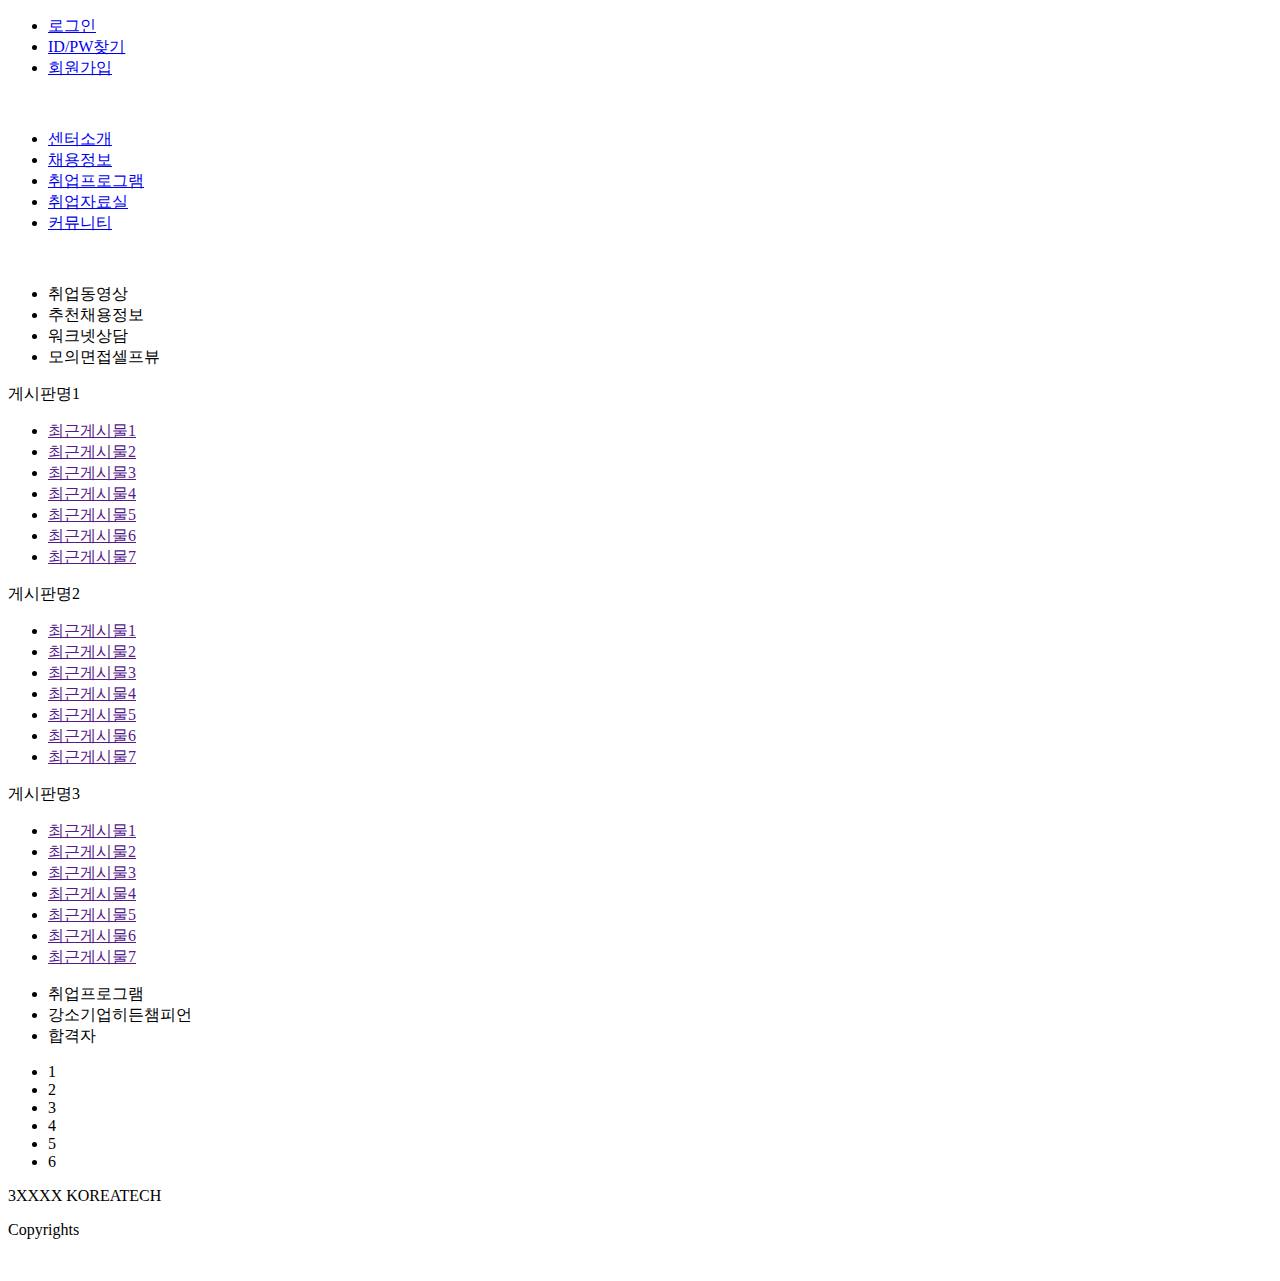
==== index.html @ 14c7f2dc "Initialized" ====
<!DOCTYPE html>
<html lang="ko">
<head>
    <meta charset="UTF-8">
    <meta name="viewport" content="width=device-width, initial-scale=1.0">
    <meta http-equiv="X-UA-Compatible" content="ie=edge">
    <title>한국기술교육대학교</title>

    <link rel="stylesheet" href="./css/style.css">
</head>
<body>
    <section id="wrapper">
        <!-- Global Navigation -->
        <section>
            <div>
                <!-- ul>(li>a)*3 -->
                <ul>
                    <li><a href="#">로그인</a></li>
                    <li><a href="#">ID/PW찾기</a></li>
                    <li><a href="#">회원가입</a></li>
                </ul>
            </div>
            <div>
                <!-- img+ul>(li>a)*5 -->
                <img src="" alt="">
                <ul>
                    <li><a href="#">센터소개</a></li>
                    <li><a href="#">채용정보</a></li>
                    <li><a href="#">취업프로그램</a></li>
                    <li><a href="#">취업자료실</a></li>
                    <li><a href="#">커뮤니티</a></li>
                </ul>
            </div>
        </section>
        <!-- Main Images -->
        <section>
            <img src="" alt="">
        </section>
        <!-- Main Contents -->
        <section>
            <div>
                <ul>
                    <li>취업동영상</li>
                    <li>추천채용정보</li>
                    <li>워크넷상담</li>
                    <li>모의면접셀프뷰</li>
                </ul>
            </div>
            <div>
                <!-- (div>p.title+ul>(li>a{최근게시물$})*7)*3 -->
                <div>
                    <p class="title">게시판명1</p>
                    <ul>
                        <li><a href="">최근게시물1</a></li>
                        <li><a href="">최근게시물2</a></li>
                        <li><a href="">최근게시물3</a></li>
                        <li><a href="">최근게시물4</a></li>
                        <li><a href="">최근게시물5</a></li>
                        <li><a href="">최근게시물6</a></li>
                        <li><a href="">최근게시물7</a></li>
                    </ul>
                </div>
                <div>
                    <p class="title">게시판명2</p>
                    <ul>
                        <li><a href="">최근게시물1</a></li>
                        <li><a href="">최근게시물2</a></li>
                        <li><a href="">최근게시물3</a></li>
                        <li><a href="">최근게시물4</a></li>
                        <li><a href="">최근게시물5</a></li>
                        <li><a href="">최근게시물6</a></li>
                        <li><a href="">최근게시물7</a></li>
                    </ul>
                </div>
                <div>
                    <p class="title">게시판명3</p>
                    <ul>
                        <li><a href="">최근게시물1</a></li>
                        <li><a href="">최근게시물2</a></li>
                        <li><a href="">최근게시물3</a></li>
                        <li><a href="">최근게시물4</a></li>
                        <li><a href="">최근게시물5</a></li>
                        <li><a href="">최근게시물6</a></li>
                        <li><a href="">최근게시물7</a></li>
                    </ul>
                </div>
            </div>
        </section>
        <!-- Link Banners -->
        <section>
            <ul>
                <li>취업프로그램</li>
                <li>강소기업히든챔피언</li>
                <li>합격자</li>
            </ul>
        </section>
        <!-- Footer & Copyrights -->
        <section>
            <div>
                <ul>
                    <li>1</li>
                    <li>2</li>
                    <li>3</li>
                    <li>4</li>
                    <li>5</li>
                    <li>6</li>
                </ul>
            </div>
            <div>
                <p>3XXXX KOREATECH</p>
                <p>Copyrights</p>
                <img src="" alt="">
            </div>
        </section>
    </section>
</body>
</html>
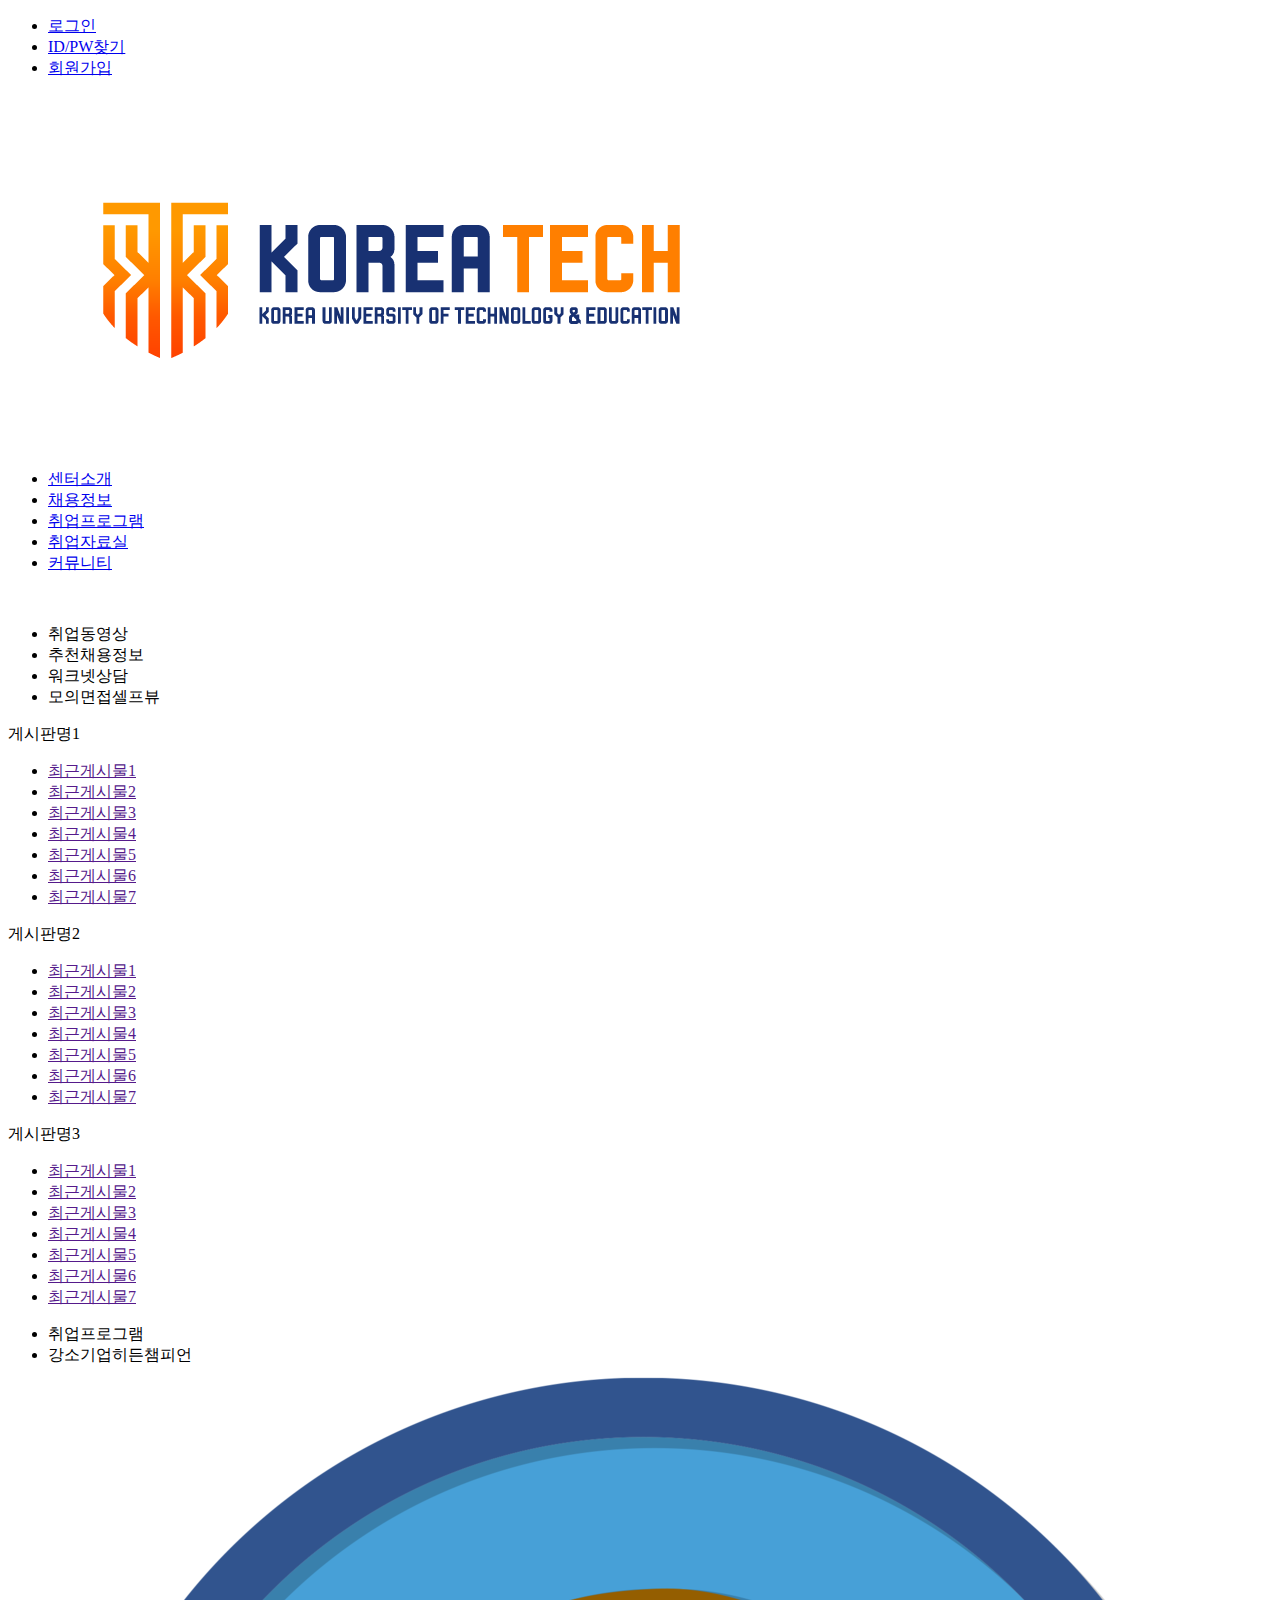
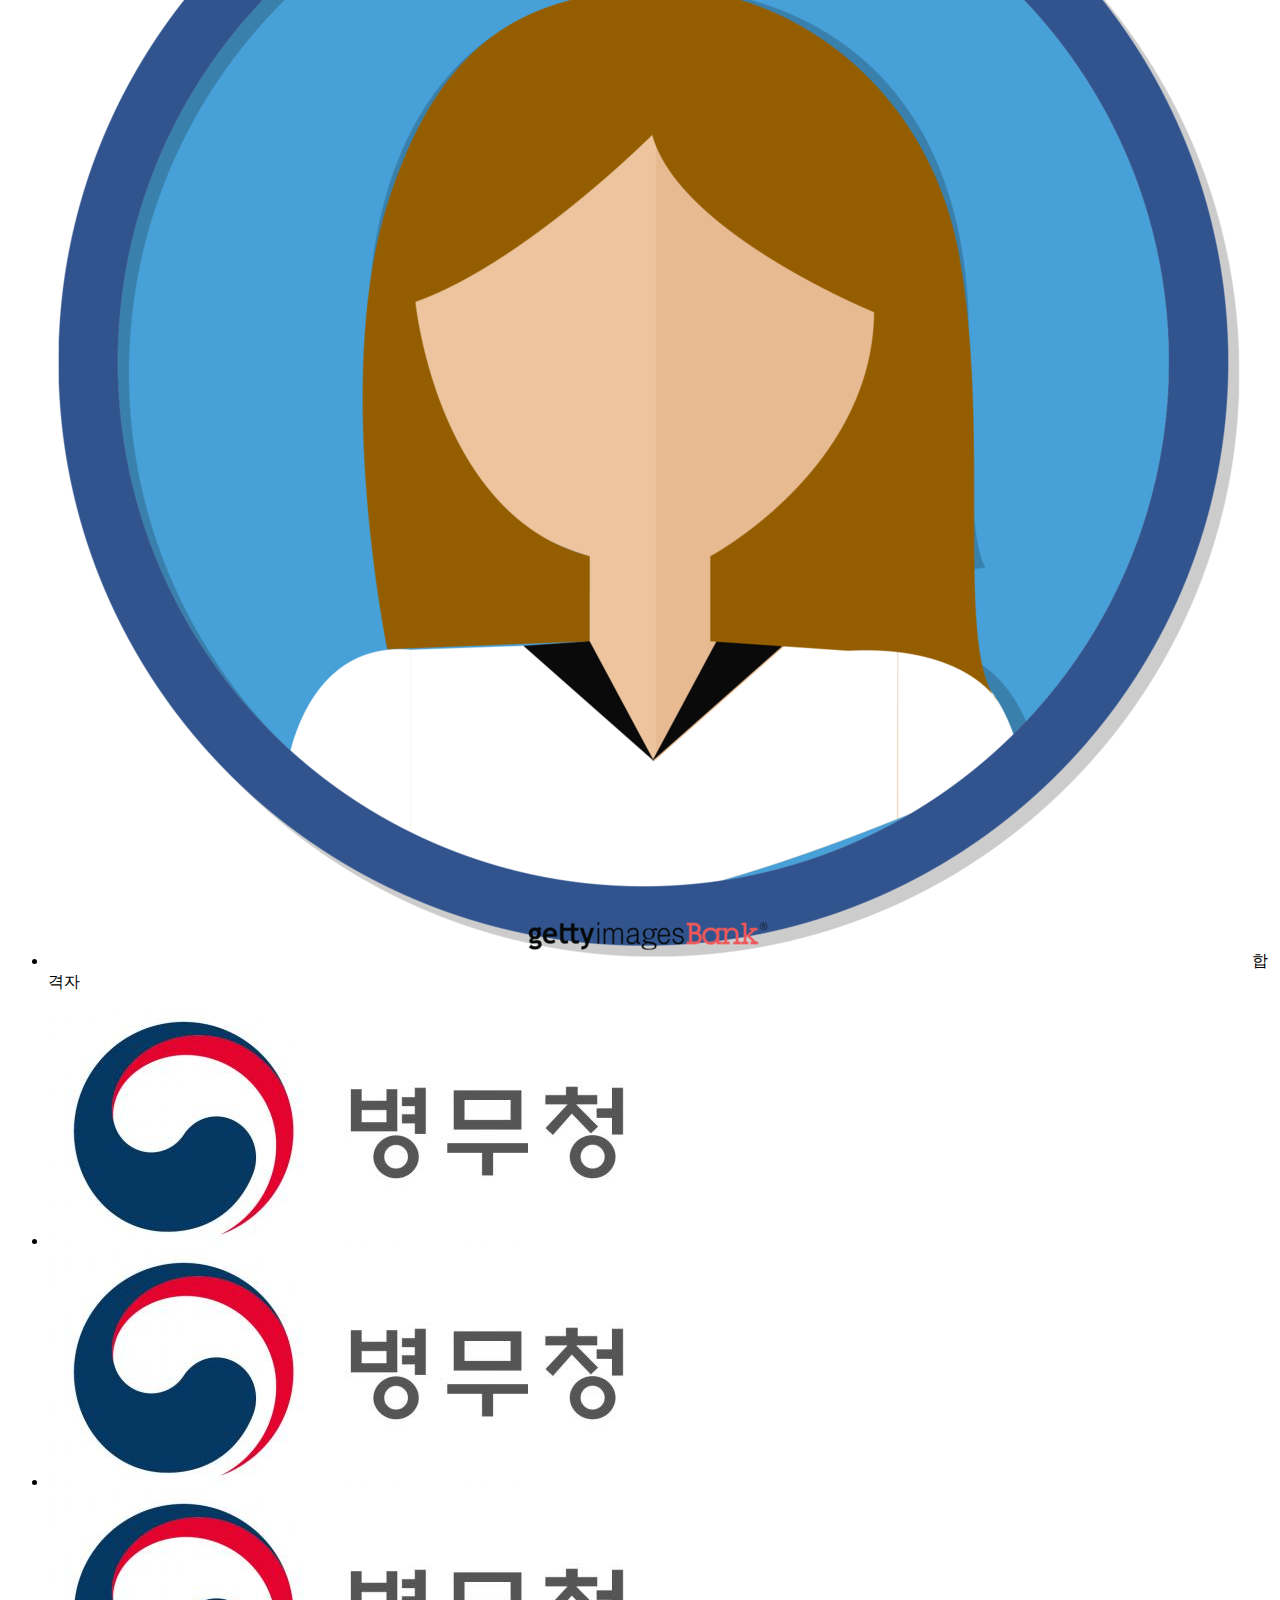
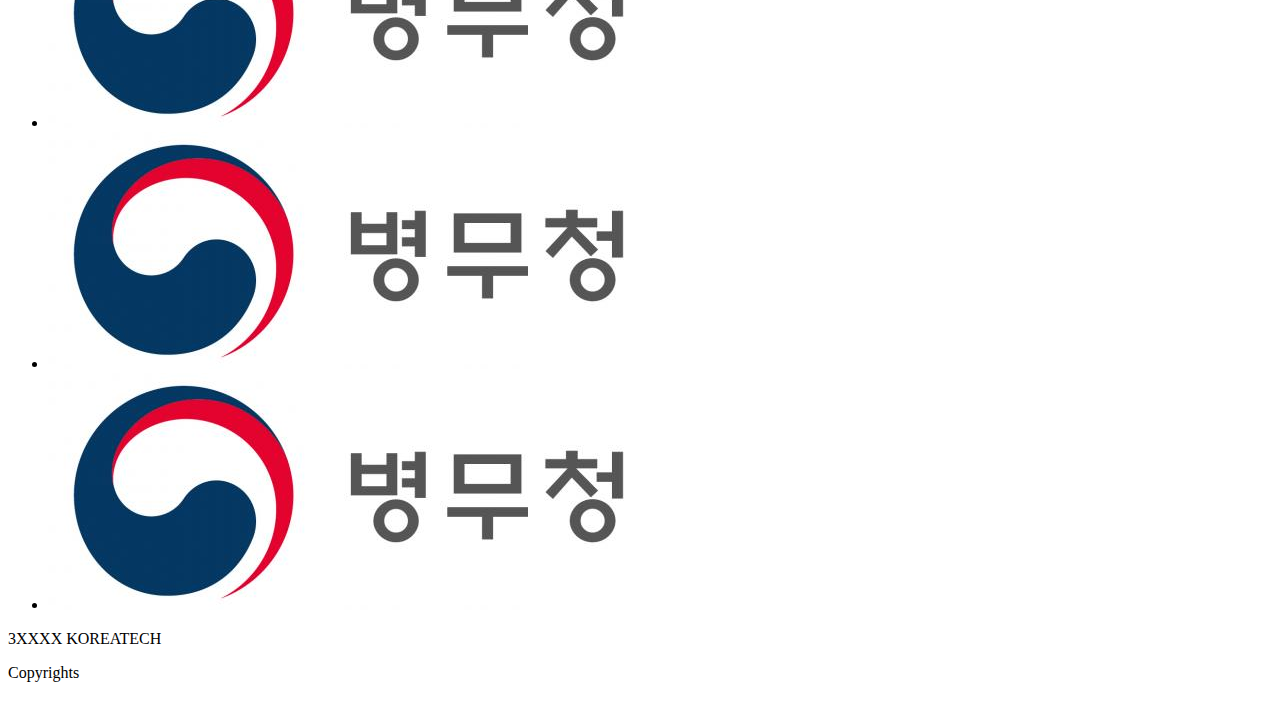
==== commit 664d6c99: "icons and img added" ====
--- a/index.html
+++ b/index.html
@@ -6,6 +6,8 @@
     <meta http-equiv="X-UA-Compatible" content="ie=edge">
     <title>한국기술교육대학교</title>
 
+    <!-- FontAwesome -->
+    <link rel="stylesheet" href="https://use.fontawesome.com/releases/v5.5.0/css/all.css" integrity="sha384-B4dIYHKNBt8Bc12p+WXckhzcICo0wtJAoU8YZTY5qE0Id1GSseTk6S+L3BlXeVIU" crossorigin="anonymous">
     <link rel="stylesheet" href="./css/style.css">
 </head>
 <body>
@@ -22,7 +24,7 @@
             </div>
             <div>
                 <!-- img+ul>(li>a)*5 -->
-                <img src="" alt="">
+                <img src="./img/logo.png" alt="KOREATECH LOGO">
                 <ul>
                     <li><a href="#">센터소개</a></li>
                     <li><a href="#">채용정보</a></li>
@@ -40,16 +42,16 @@
         <section>
             <div>
                 <ul>
-                    <li>취업동영상</li>
-                    <li>추천채용정보</li>
-                    <li>워크넷상담</li>
-                    <li>모의면접셀프뷰</li>
+                    <li><i class="fas fa-video"></i>취업동영상</li>
+                    <li><i class="fas fa-file-alt"></i>추천채용정보</li>
+                    <li><i class="fas fa-clock"></i>워크넷상담</li>
+                    <li><i class="fas fa-user"></i>모의면접셀프뷰</li>
                 </ul>
             </div>
             <div>
                 <!-- (div>p.title+ul>(li>a{최근게시물$})*7)*3 -->
                 <div>
-                    <p class="title">게시판명1</p>
+                    <p class="title">게시판명1<i class="far fa-plus-square"></i></p>
                     <ul>
                         <li><a href="">최근게시물1</a></li>
                         <li><a href="">최근게시물2</a></li>
@@ -61,7 +63,7 @@
                     </ul>
                 </div>
                 <div>
-                    <p class="title">게시판명2</p>
+                    <p class="title">게시판명2<i class="far fa-plus-square"></i></p>
                     <ul>
                         <li><a href="">최근게시물1</a></li>
                         <li><a href="">최근게시물2</a></li>
@@ -73,7 +75,7 @@
                     </ul>
                 </div>
                 <div>
-                    <p class="title">게시판명3</p>
+                    <p class="title">게시판명3<i class="far fa-plus-square"></i></p>
                     <ul>
                         <li><a href="">최근게시물1</a></li>
                         <li><a href="">최근게시물2</a></li>
@@ -89,21 +91,24 @@
         <!-- Link Banners -->
         <section>
             <ul>
-                <li>취업프로그램</li>
+                <li><i class="far fa-user"></i>취업프로그램</li>
                 <li>강소기업히든챔피언</li>
-                <li>합격자</li>
+                <li>
+                    <img src="./img/woman.png" alt="">
+                    합격자
+                </li>
             </ul>
         </section>
         <!-- Footer & Copyrights -->
         <section>
             <div>
                 <ul>
-                    <li>1</li>
-                    <li>2</li>
-                    <li>3</li>
-                    <li>4</li>
-                    <li>5</li>
-                    <li>6</li>
+                    <!-- (li>img[src=./img/m_logo.png alt=LOGO])*5 -->
+                    <li><img src="./img/m_logo.png" alt="logo"></li>
+                    <li><img src="./img/m_logo.png" alt="logo"></li>
+                    <li><img src="./img/m_logo.png" alt="logo"></li>
+                    <li><img src="./img/m_logo.png" alt="logo"></li>
+                    <li><img src="./img/m_logo.png" alt="logo"></li>
                 </ul>
             </div>
             <div>
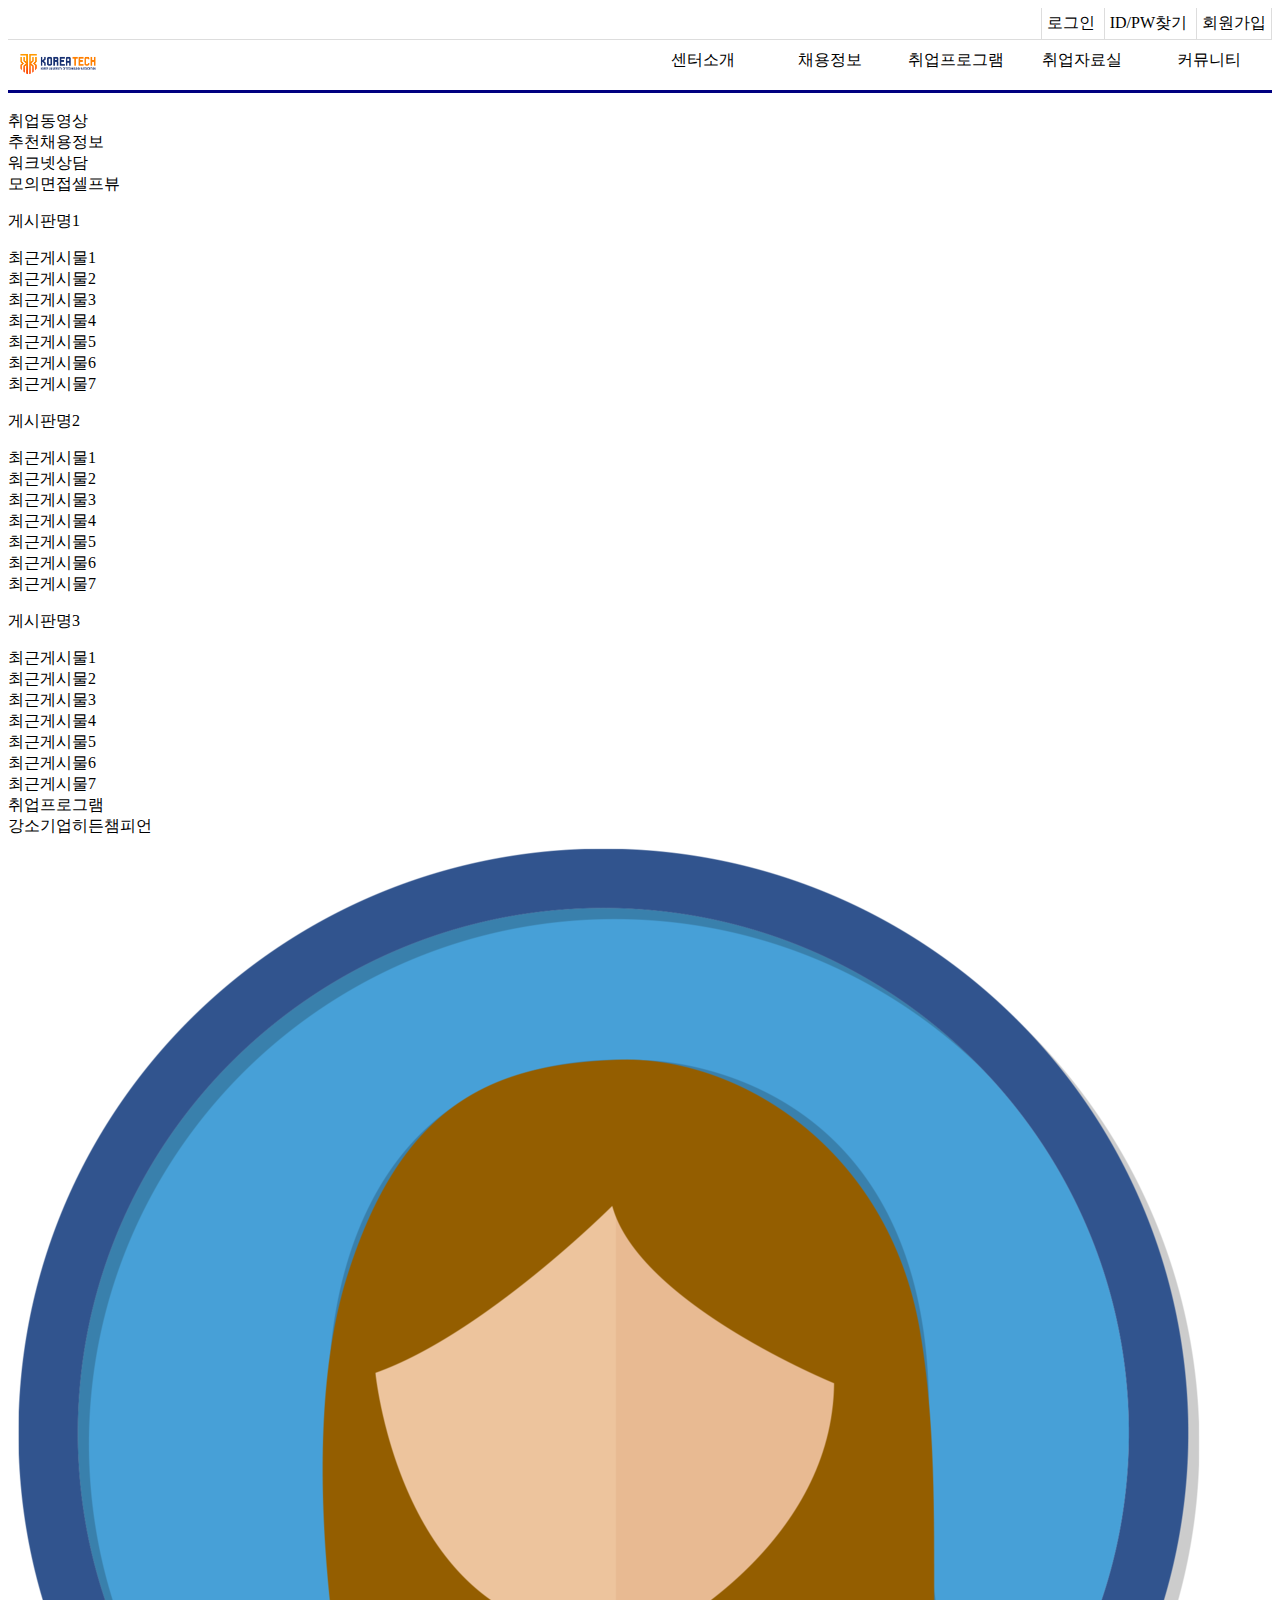
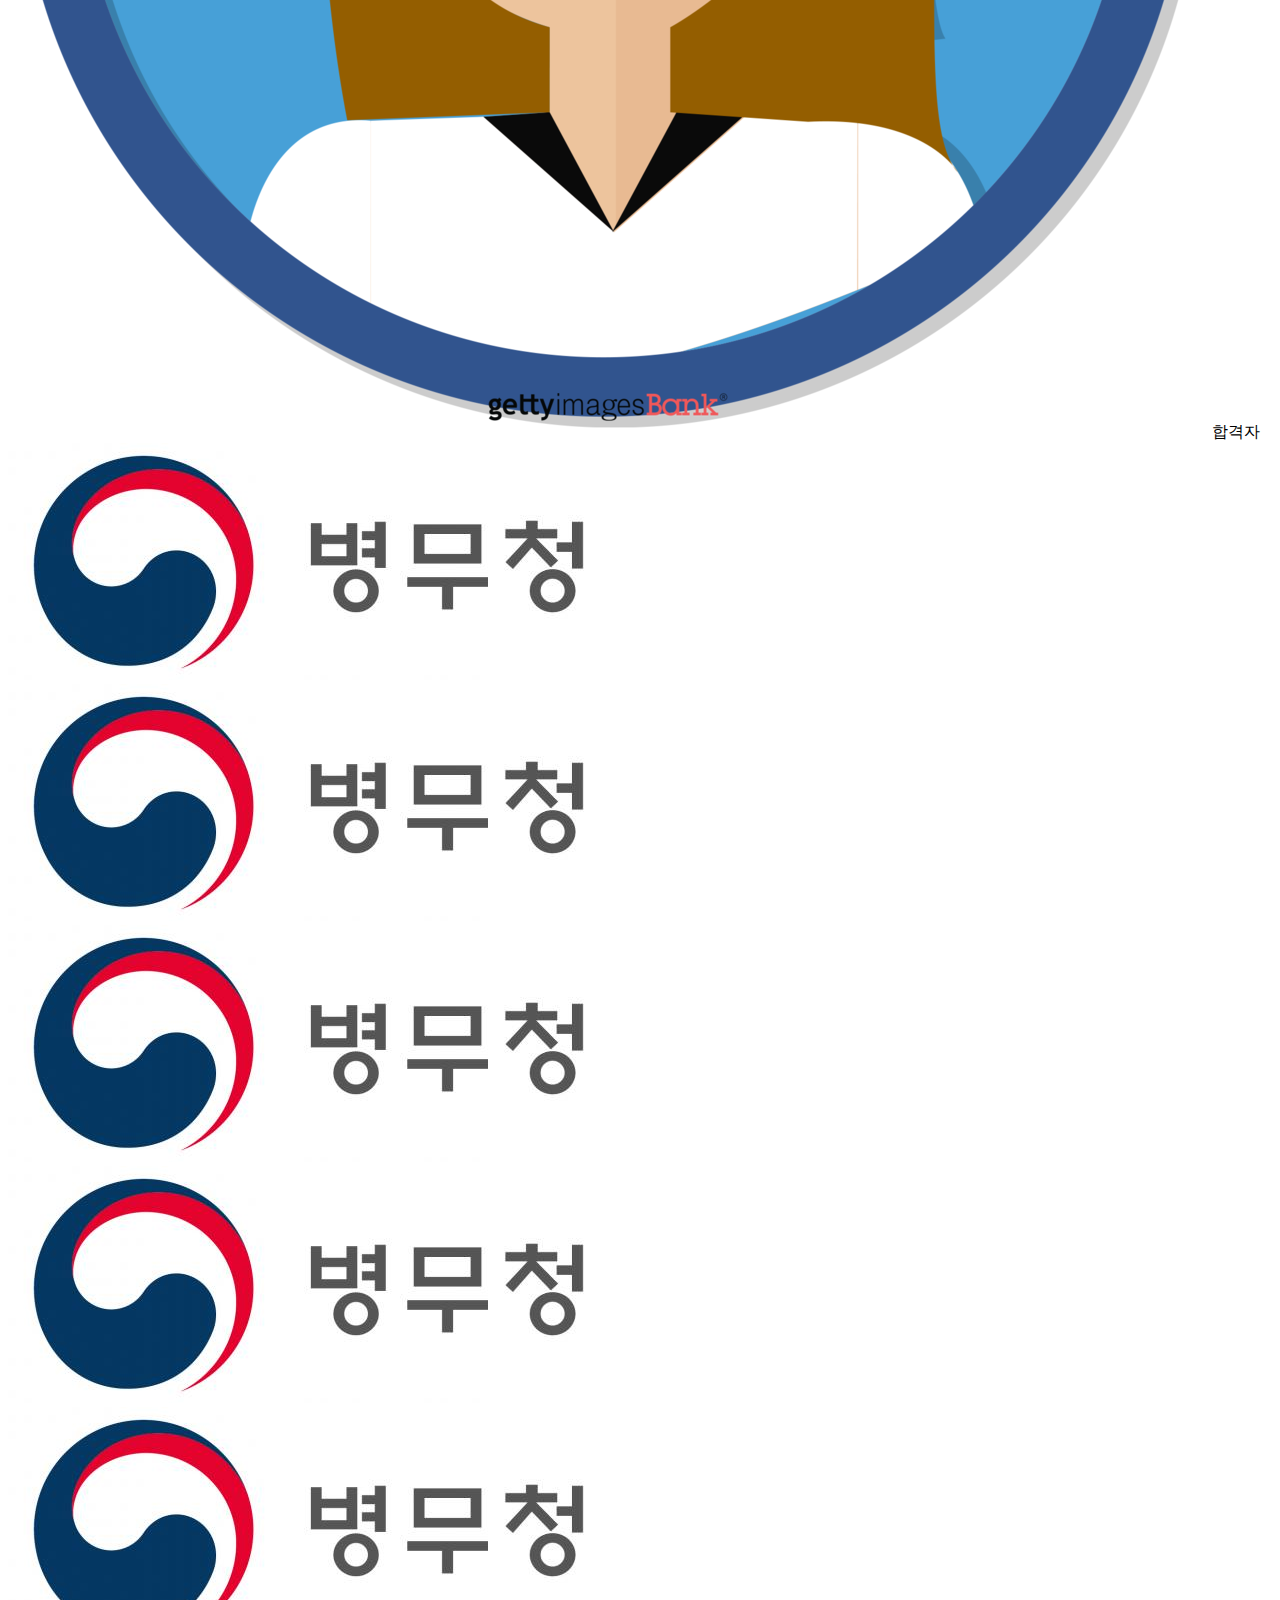
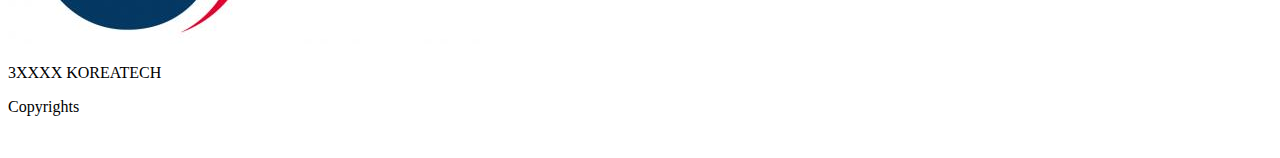
==== commit 5fde50af: "css added" ====
--- a/index.html
+++ b/index.html
@@ -13,8 +13,8 @@
 <body>
     <section id="wrapper">
         <!-- Global Navigation -->
-        <section>
-            <div>
+        <section id="gnb">
+            <div class="top">
                 <!-- ul>(li>a)*3 -->
                 <ul>
                     <li><a href="#">로그인</a></li>
@@ -22,16 +22,20 @@
                     <li><a href="#">회원가입</a></li>
                 </ul>
             </div>
-            <div>
-                <!-- img+ul>(li>a)*5 -->
-                <img src="./img/logo.png" alt="KOREATECH LOGO">
-                <ul>
-                    <li><a href="#">센터소개</a></li>
-                    <li><a href="#">채용정보</a></li>
-                    <li><a href="#">취업프로그램</a></li>
-                    <li><a href="#">취업자료실</a></li>
-                    <li><a href="#">커뮤니티</a></li>
-                </ul>
+            <div class="bottom">
+                <div class="logo_area">
+                    <!-- img+ul>(li>a)*5 -->
+                    <img src="./img/logo.png" alt="KOREATECH LOGO">
+                </div>
+                <div class="menu_area">
+                    <ul>
+                        <li><a href="#">센터소개</a></li>
+                        <li><a href="#">채용정보</a></li>
+                        <li><a href="#">취업프로그램</a></li>
+                        <li><a href="#">취업자료실</a></li>
+                        <li><a href="#">커뮤니티</a></li>
+                    </ul>
+                </div>
             </div>
         </section>
         <!-- Main Images -->
--- a/css/style.css
+++ b/css/style.css
@@ -0,0 +1,39 @@
+ul {
+    list-style: none;
+    margin: 0;
+    padding: 0;
+}
+a {
+    text-decoration: none;
+    color: #000000;
+}
+#gnb .top {
+    border-bottom: solid 1px #ddd;
+    text-align: right;
+}
+#gnb .top ul li {
+    display: inline-block;
+    padding: 5px;
+    border-left: solid 1px #ddd;
+}
+#gnb .top ul li:last-of-type {
+    border-right: solid 1px #ddd;
+}
+#gnb .bottom {
+    display: flex;
+    border-bottom: solid 3px navy;
+}
+#gnb .bottom div {
+    flex: 1;
+}
+#gnb .bottom .logo_area img {
+    width: 100px;
+}
+#gnb .bottom .menu_area ul {
+    display: flex;
+}
+#gnb .bottom .menu_area ul li {
+    flex: 1;
+    text-align: center;
+    padding: 10px 0;
+}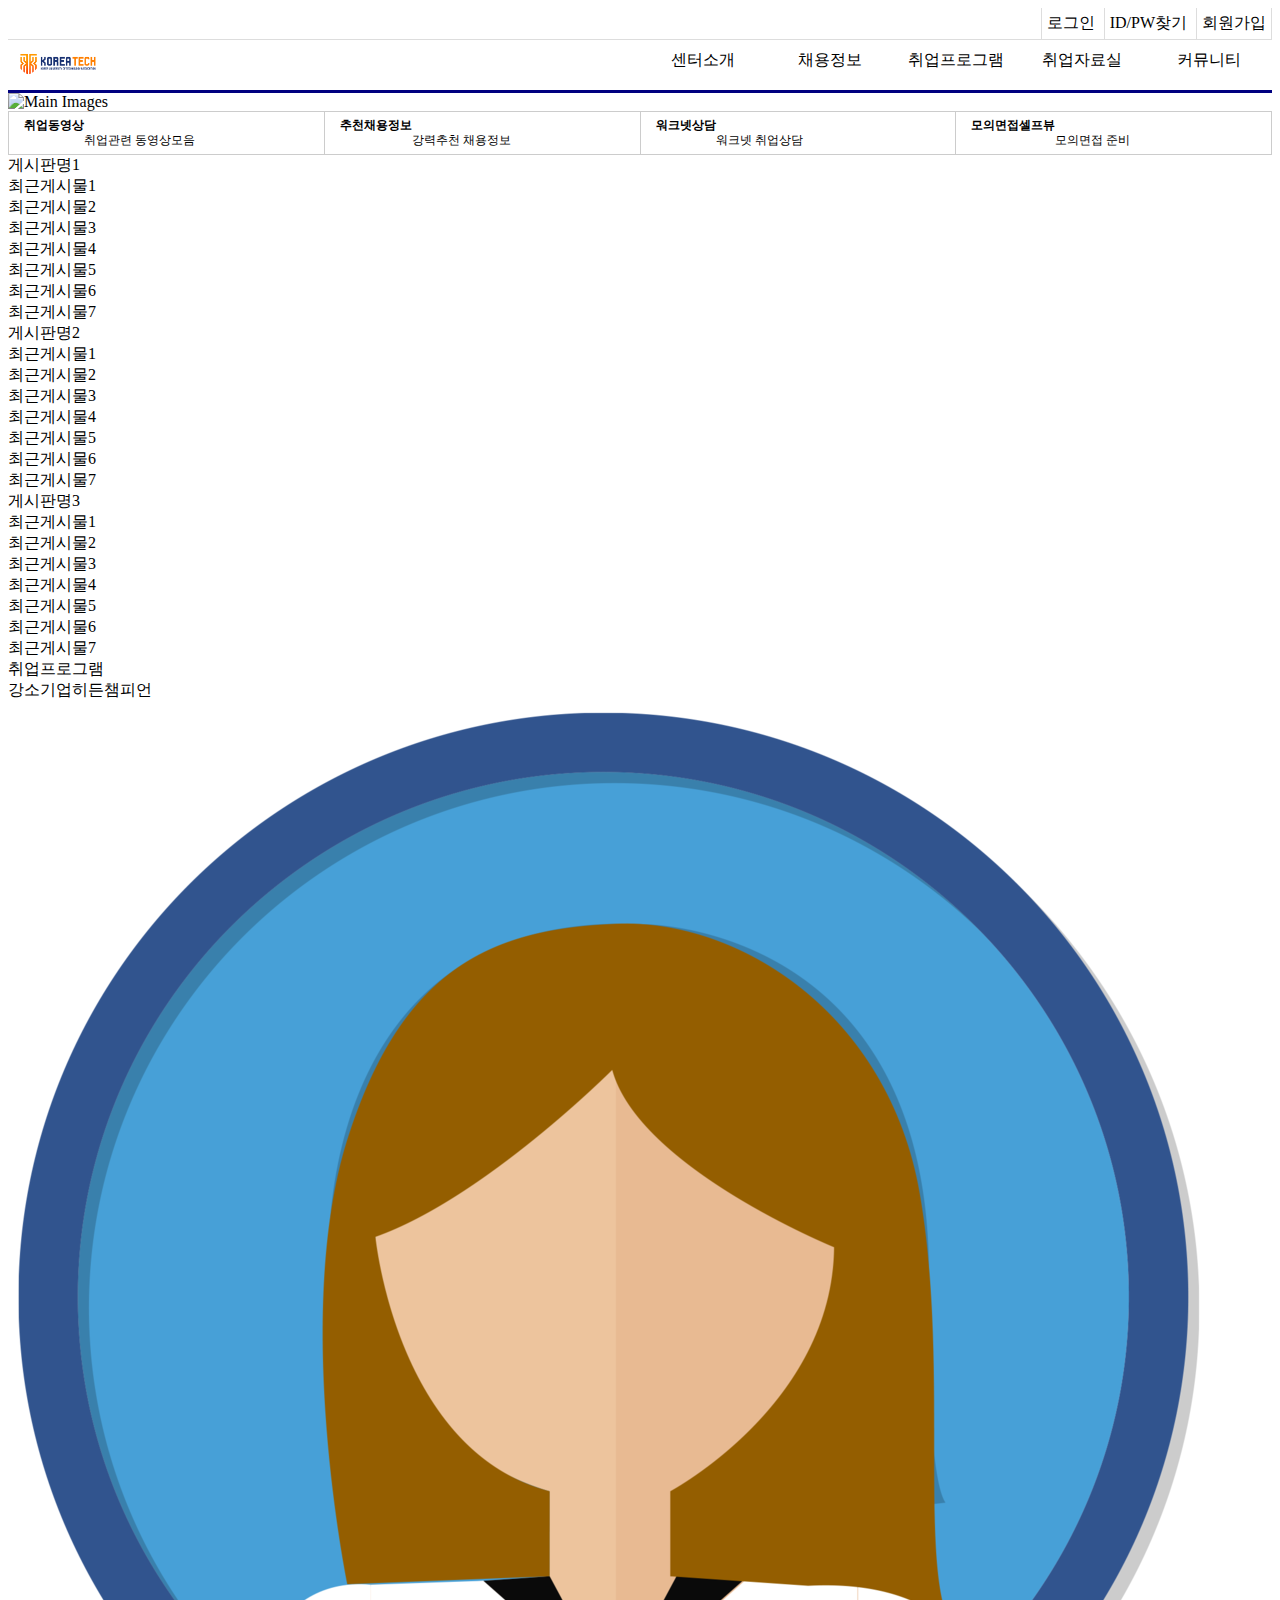
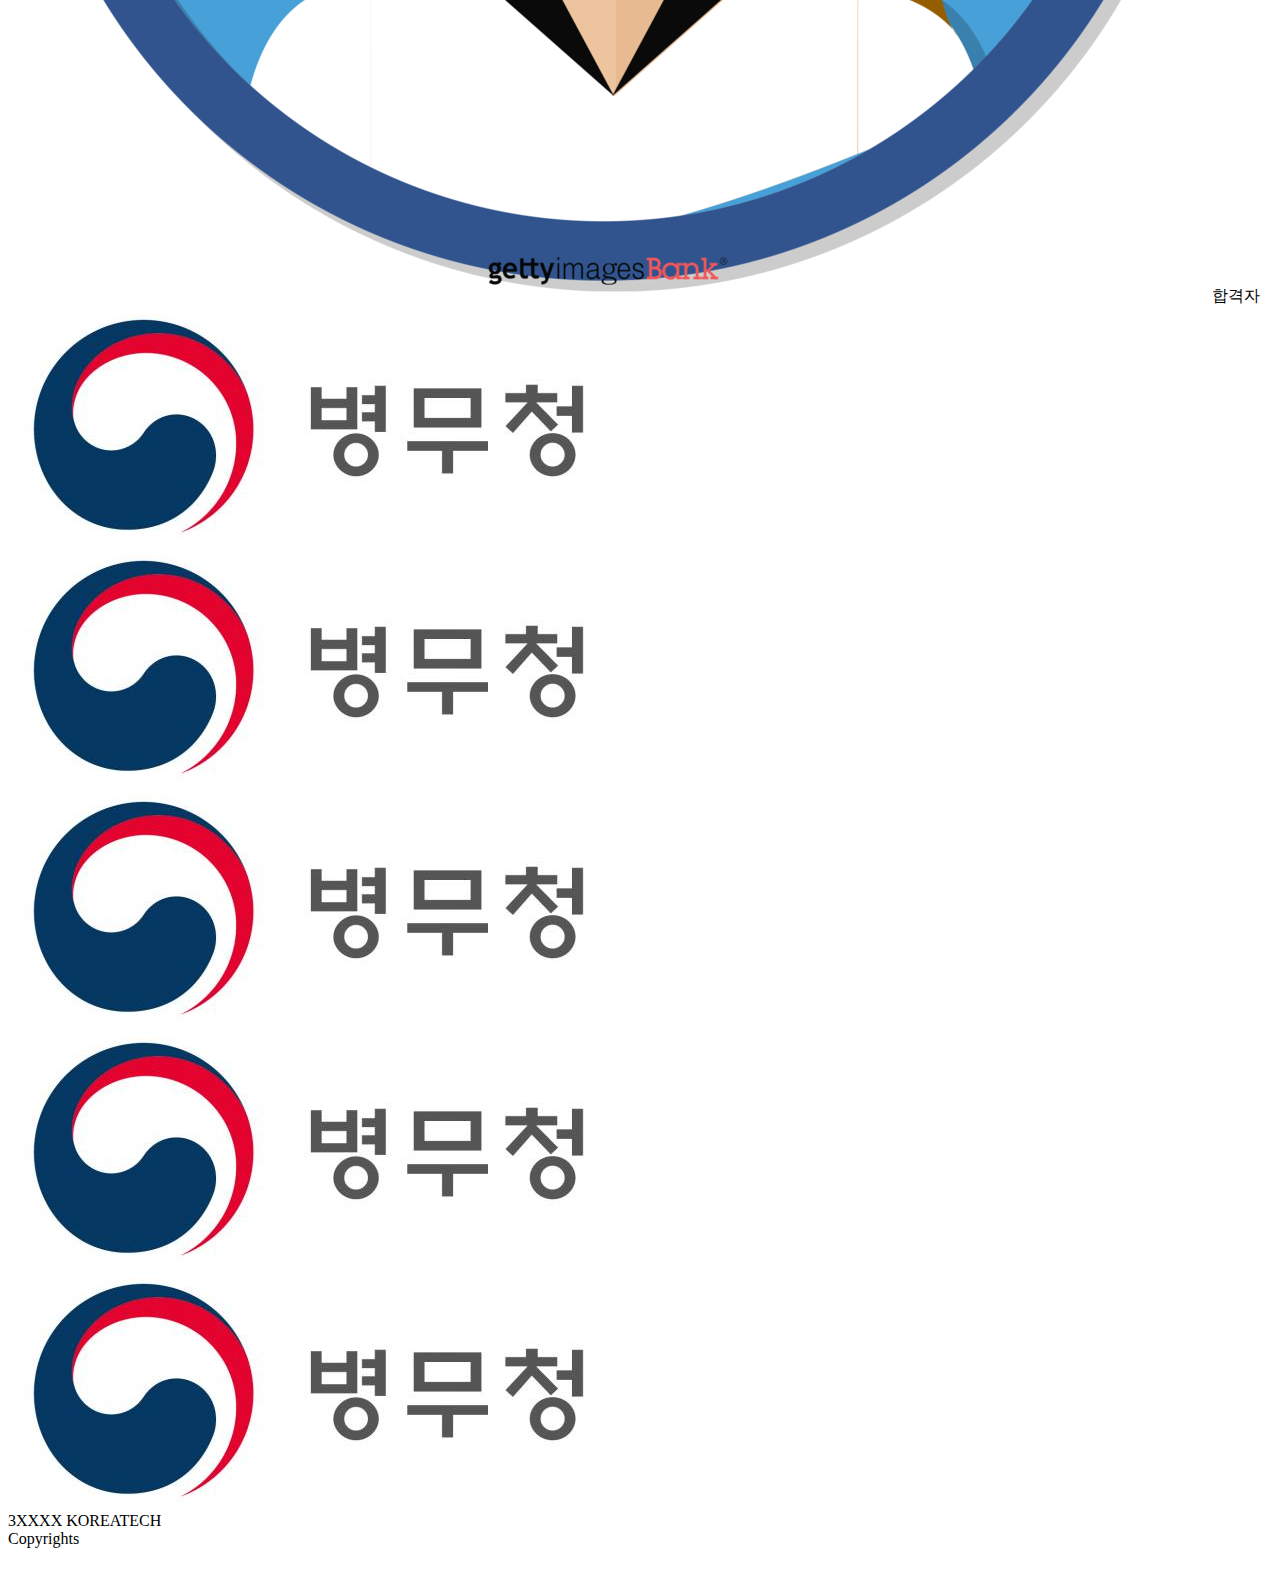
==== commit 491ec272: "Main Styling adding" ====
--- a/index.html
+++ b/index.html
@@ -39,17 +39,37 @@
             </div>
         </section>
         <!-- Main Images -->
-        <section>
-            <img src="" alt="">
+        <section id="main_img">
+            <img src="./img/bg1.jpg" alt="Main Images">
         </section>
         <!-- Main Contents -->
-        <section>
-            <div>
+        <section id="contents">
+            <div id="link_banner">
                 <ul>
-                    <li><i class="fas fa-video"></i>취업동영상</li>
-                    <li><i class="fas fa-file-alt"></i>추천채용정보</li>
-                    <li><i class="fas fa-clock"></i>워크넷상담</li>
-                    <li><i class="fas fa-user"></i>모의면접셀프뷰</li>
+                    <li>
+                        <i class="fas fa-video"></i>
+                        <h4 class="title">취업동영상</h4>
+                        <br>
+                        <p class="sub_title">취업관련 동영상모음</p>
+                    </li>
+                    <li>
+                        <i class="fas fa-file-alt"></i>
+                        <h4 class="title">추천채용정보</h4>
+                        <br>
+                        <p class="sub_title">강력추천 채용정보</p>
+                    </li>
+                    <li>
+                        <i class="fas fa-clock"></i>
+                        <h4 class="title">워크넷상담</h4>
+                        <br>
+                        <p class="sub_title">워크넷 취업상담</p>
+                    </li>
+                    <li>
+                        <i class="fas fa-user"></i>
+                        <h4 class="title">모의면접셀프뷰</h4> 
+                        <br>
+                        <p class="sub_title">모의면접 준비</p>
+                    </li>
                 </ul>
             </div>
             <div>
--- a/css/style.css
+++ b/css/style.css
@@ -1,3 +1,7 @@
+h1, h2, h3, h4, h5, h6, p {
+    margin: 0;
+    padding: 0;    
+}
 ul {
     list-style: none;
     margin: 0;
@@ -36,4 +40,32 @@
     flex: 1;
     text-align: center;
     padding: 10px 0;
+}
+#main_img img {
+    width: 100%;
+}
+
+#link_banner ul {
+    display: flex;
+}
+#link_banner ul li {
+    flex: 1;
+    padding: 5px 15px;
+    font-size: 12px;
+    border-top: solid 1px #ccc; 
+    border-left: solid 1px #ccc; 
+    border-bottom: solid 1px #ccc; 
+}
+#link_banner ul li:last-of-type {
+    border-right: solid 1px #ccc;
+}
+#link_banner ul li i {
+    float: left;
+    font-size: 2.5em;
+}
+#link_banner ul li h4 {
+    float: left;
+}
+#link_banner ul li p {
+    float: left;
 }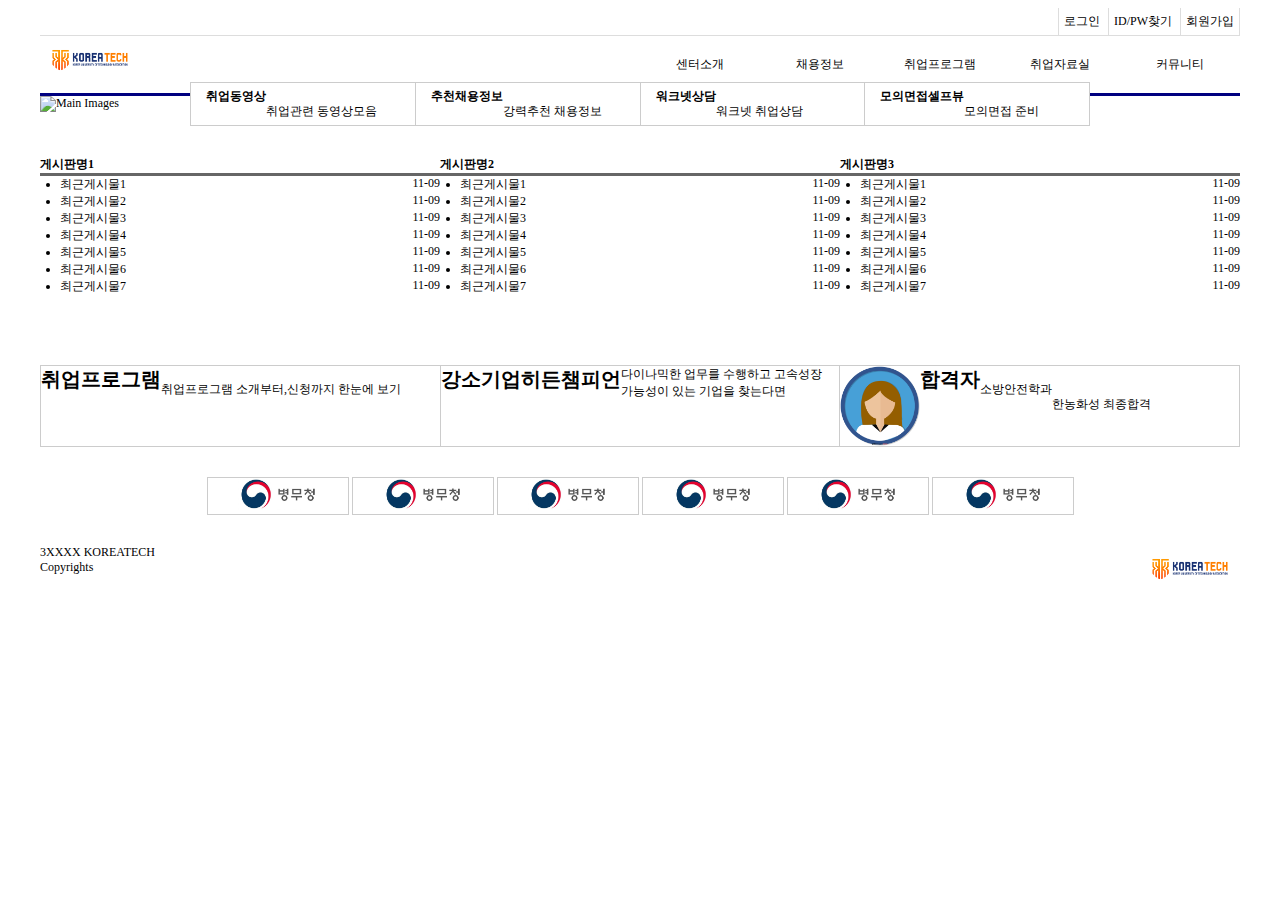
==== commit 90233e8a: "element css positioning" ====
--- a/index.html
+++ b/index.html
@@ -41,6 +41,7 @@
         <!-- Main Images -->
         <section id="main_img">
             <img src="./img/bg1.jpg" alt="Main Images">
+            <p>한국기술교육대학교</p>
         </section>
         <!-- Main Contents -->
         <section id="contents">
@@ -72,73 +73,95 @@
                     </li>
                 </ul>
             </div>
-            <div>
+            <div id="recent_board">
                 <!-- (div>p.title+ul>(li>a{최근게시물$})*7)*3 -->
-                <div>
+                <div class="board_area">
                     <p class="title">게시판명1<i class="far fa-plus-square"></i></p>
                     <ul>
-                        <li><a href="">최근게시물1</a></li>
-                        <li><a href="">최근게시물2</a></li>
-                        <li><a href="">최근게시물3</a></li>
-                        <li><a href="">최근게시물4</a></li>
-                        <li><a href="">최근게시물5</a></li>
-                        <li><a href="">최근게시물6</a></li>
-                        <li><a href="">최근게시물7</a></li>
+                        <li><a href="">최근게시물1</a><span>11-09</span></li>
+                        <li><a href="">최근게시물2</a><span>11-09</span></li>
+                        <li><a href="">최근게시물3</a><span>11-09</span></li>
+                        <li><a href="">최근게시물4</a><span>11-09</span></li>
+                        <li><a href="">최근게시물5</a><span>11-09</span></li>
+                        <li><a href="">최근게시물6</a><span>11-09</span></li>
+                        <li><a href="">최근게시물7</a><span>11-09</span></li>
                     </ul>
                 </div>
-                <div>
+                <div class="board_area">
                     <p class="title">게시판명2<i class="far fa-plus-square"></i></p>
                     <ul>
-                        <li><a href="">최근게시물1</a></li>
-                        <li><a href="">최근게시물2</a></li>
-                        <li><a href="">최근게시물3</a></li>
-                        <li><a href="">최근게시물4</a></li>
-                        <li><a href="">최근게시물5</a></li>
-                        <li><a href="">최근게시물6</a></li>
-                        <li><a href="">최근게시물7</a></li>
+                        <li><a href="">최근게시물1</a><span>11-09</span></li>
+                        <li><a href="">최근게시물2</a><span>11-09</span></li>
+                        <li><a href="">최근게시물3</a><span>11-09</span></li>
+                        <li><a href="">최근게시물4</a><span>11-09</span></li>
+                        <li><a href="">최근게시물5</a><span>11-09</span></li>
+                        <li><a href="">최근게시물6</a><span>11-09</span></li>
+                        <li><a href="">최근게시물7</a><span>11-09</span></li>
                     </ul>
                 </div>
-                <div>
+                <div class="board_area">
                     <p class="title">게시판명3<i class="far fa-plus-square"></i></p>
                     <ul>
-                        <li><a href="">최근게시물1</a></li>
-                        <li><a href="">최근게시물2</a></li>
-                        <li><a href="">최근게시물3</a></li>
-                        <li><a href="">최근게시물4</a></li>
-                        <li><a href="">최근게시물5</a></li>
-                        <li><a href="">최근게시물6</a></li>
-                        <li><a href="">최근게시물7</a></li>
+                        <li><a href="">최근게시물1</a><span>11-09</span></li>
+                        <li><a href="">최근게시물2</a><span>11-09</span></li>
+                        <li><a href="">최근게시물3</a><span>11-09</span></li>
+                        <li><a href="">최근게시물4</a><span>11-09</span></li>
+                        <li><a href="">최근게시물5</a><span>11-09</span></li>
+                        <li><a href="">최근게시물6</a><span>11-09</span></li>
+                        <li><a href="">최근게시물7</a><span>11-09</span></li>
                     </ul>
                 </div>
             </div>
         </section>
         <!-- Link Banners -->
-        <section>
+        <section id="bottom_link_banner">
             <ul>
-                <li><i class="far fa-user"></i>취업프로그램</li>
-                <li>강소기업히든챔피언</li>
-                <li>
+                <li class="career">
+                    <i class="far fa-user"></i>
+                    <h4 class="title">취업프로그램</h4>
+                    <br>
+                    <p class="sub_title">취업프로그램 소개부터,</p>
+                    <p class="sub_title">신청까지 한눈에 보기</p>
+                </li>
+                <li class="champion">
+                    <h4 class="title">강소기업히든챔피언</h4>
+                    <p class="sub_title">다이나믹한 업무를 수행하고 고속성장</p>
+                    <p class="sub_title">가능성이 있는 기업을 찾는다면</p>
+                    <i class="fas fa-chevron-right"></i>
+                </li>
+                <li class="pass">
                     <img src="./img/woman.png" alt="">
-                    합격자
+                    <h4 class="title">합격자</h4>
+                    <br>
+                    <p class="sub_title">소방안전학과</p>
+                    <br>
+                    <p class="sub_title">한농화성 최종합격</p>
                 </li>
             </ul>
         </section>
         <!-- Footer & Copyrights -->
-        <section>
+        <section id="footer">
             <div>
-                <ul>
+                <ul class="link_list">
                     <!-- (li>img[src=./img/m_logo.png alt=LOGO])*5 -->
                     <li><img src="./img/m_logo.png" alt="logo"></li>
                     <li><img src="./img/m_logo.png" alt="logo"></li>
                     <li><img src="./img/m_logo.png" alt="logo"></li>
                     <li><img src="./img/m_logo.png" alt="logo"></li>
                     <li><img src="./img/m_logo.png" alt="logo"></li>
+                    <li><img src="./img/m_logo.png" alt="logo"></li>
                 </ul>
+                <span class="left"><i class="fas fa-chevron-left"></i></span>
+                <span class="right"><i class="fas fa-chevron-right"></i></span>                
             </div>
-            <div>
-                <p>3XXXX KOREATECH</p>
-                <p>Copyrights</p>
-                <img src="" alt="">
+            <div class="bottom">
+                <div>
+                    <p>3XXXX KOREATECH</p>
+                    <p>Copyrights</p>
+                </div>
+                <div>
+                    <img src="./img/logo.png" alt="">
+                </div>                
             </div>
         </section>
     </section>
--- a/css/style.css
+++ b/css/style.css
@@ -1,6 +1,9 @@
-h1, h2, h3, h4, h5, h6, p {
+* {
+    font-size: 12px;
+}
+h1, h2, h3, h4, h5, h6, p, span {
     margin: 0;
-    padding: 0;    
+    padding: 0; 
 }
 ul {
     list-style: none;
@@ -11,6 +14,10 @@
     text-decoration: none;
     color: #000000;
 }
+#wrapper {
+    max-width: 1200px;
+    margin: 0 auto;
+}
 #gnb .top {
     border-bottom: solid 1px #ddd;
     text-align: right;
@@ -39,23 +46,53 @@
 #gnb .bottom .menu_area ul li {
     flex: 1;
     text-align: center;
-    padding: 10px 0;
+    padding: 20px 0;
+}
+#gnb .bottom .menu_area ul li:hover {
+    background-color: navy;
+}
+#gnb .bottom .menu_area ul li:hover a {
+    color: #ffffff;
+}
+#main_img {
+    position: relative;
+    z-index: -10;
+}
+#main_img p {
+    position: absolute;
+    top: 200px;
+    left: 0;
+    color: #ffffff;
+    width: 100%;
+    text-align: center;
+    /* padding-top: 150px; */
+    font-size: 50px;
 }
 #main_img img {
     width: 100%;
 }
-
+#contents {
+    margin-top: -30px;
+    z-index: 100;
+}
 #link_banner ul {
     display: flex;
+    width: 900px;
+    margin: 0 auto;
 }
 #link_banner ul li {
     flex: 1;
     padding: 5px 15px;
     font-size: 12px;
+    background-color: #ffffff;
     border-top: solid 1px #ccc; 
     border-left: solid 1px #ccc; 
     border-bottom: solid 1px #ccc; 
 }
+#link_banner ul li:hover {
+    background-color: navy;
+    color: #ffffff;
+}
 #link_banner ul li:last-of-type {
     border-right: solid 1px #ccc;
 }
@@ -68,4 +105,121 @@
 }
 #link_banner ul li p {
     float: left;
-}+}
+#recent_board {
+    display: flex;
+    margin-top: 30px;
+}
+#recent_board .board_area {
+    flex: 1;
+}
+#recent_board .board_area .title {
+    font-weight: bold;
+    border-bottom: solid 3px #666;
+}
+#recent_board .board_area .title i {
+    float: right;
+}
+#recent_board .board_area ul {
+    list-style: disc;
+    padding-left: 20px;
+}
+#recent_board .board_area ul li span {
+    float: right;
+}
+#bottom_link_banner {
+    margin-top: 70px;
+}
+#bottom_link_banner ul {
+    display: flex;
+}
+#bottom_link_banner ul li {
+    flex: 1;
+}
+#bottom_link_banner ul li img {
+    width: 80px;
+}
+#bottom_link_banner ul li.career i {
+    float: left;
+    font-size: 3.5em;
+}
+#bottom_link_banner ul li.career .title {
+    float: left;
+    font-size: 20px;
+}
+#bottom_link_banner ul li.career .sub_title {
+    float: left;
+    font-size: 12px;
+}
+#bottom_link_banner ul li.champion .title {
+    float: left;
+    font-size: 20px;
+}
+#bottom_link_banner ul li.champion .sub_title {
+    float: left;
+    font-size: 12px;
+}
+#bottom_link_banner ul li.champion i {
+    float: right;
+    font-size: 3.5em;
+}
+#bottom_link_banner ul li {
+    border-top: solid 1px #ccc;
+    border-left: solid 1px #ccc;
+    border-bottom: solid 1px #ccc;
+}
+#bottom_link_banner ul li:last-of-type {
+    border-right: solid 1px #ccc;
+}
+#bottom_link_banner ul li.pass img {
+    float: left;
+} 
+#bottom_link_banner ul li.pass .title {
+    float: left;
+    font-size: 20px;
+}
+#bottom_link_banner ul li.pass .sub_title {
+    float: left;
+}
+#footer {
+    margin-top: 30px;
+}
+#footer div:first-of-type {
+    position: relative;
+}
+#footer div ul.link_list {
+    text-align: center;
+}
+#footer div ul.link_list li {
+    border: solid 1px #ccc;
+    text-align: center;
+    width:140px;
+    display: inline-block;
+}
+#footer div ul.link_list li img {
+    width: 80px;
+}
+#footer div span {
+    position: absolute;
+    top: 5px;
+}
+#footer div span.left {
+    left: 0;
+}
+#footer div span.right {
+    right: 0;
+}
+#footer .bottom {
+    display: flex;
+    margin-top: 30px;
+}
+#footer .bottom div {
+    flex: 1;
+}
+#footer .bottom div:nth-of-type(2) {
+    text-align: right;
+}
+#footer .bottom img {
+    width: 100px;
+}
+
